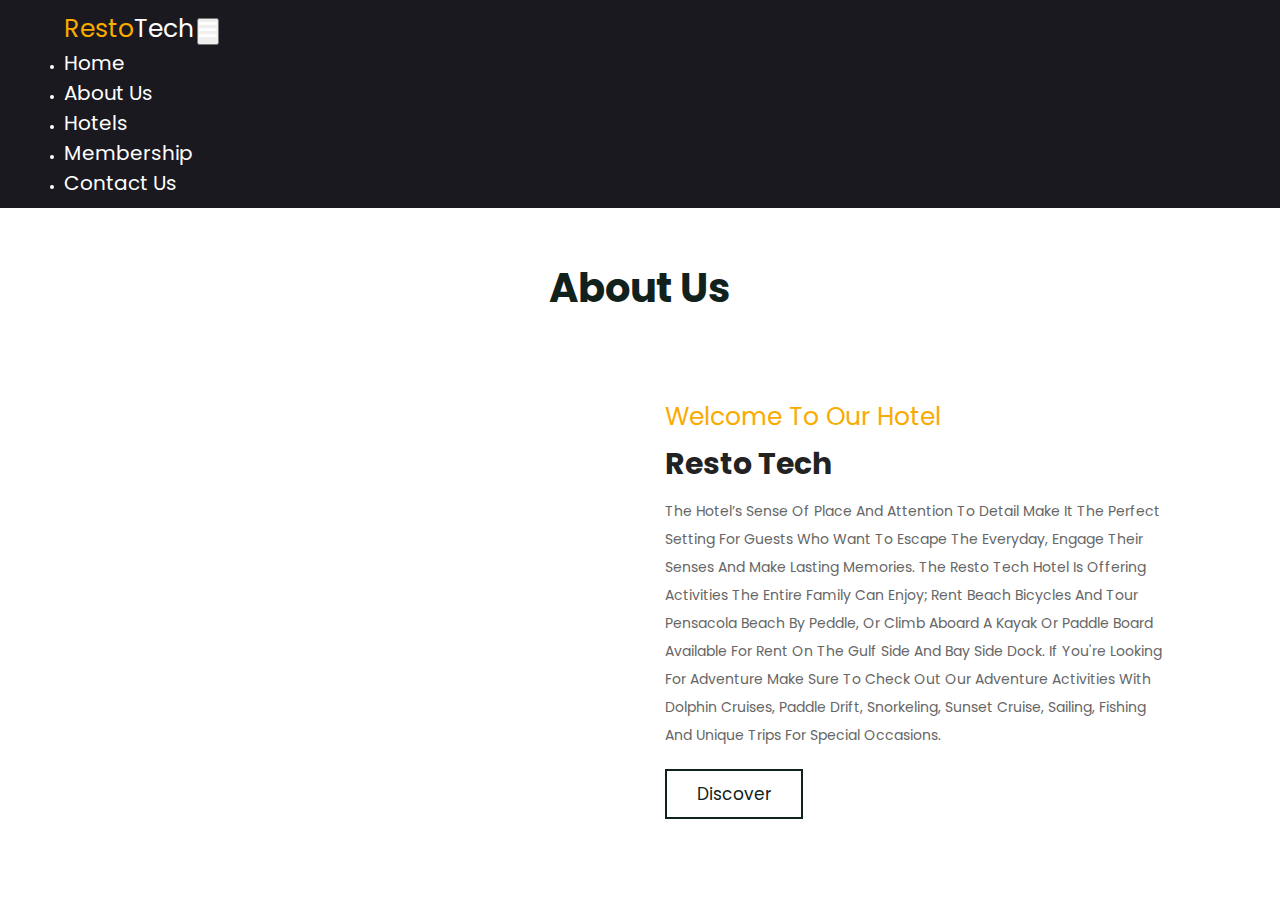
==== about.html @ 37517d7a "Full Site Created" ====
<!DOCTYPE html>
<html lang="en">
<head>
    <meta charset="UTF-8">
    <meta http-equiv="X-UA-Compatible" content="IE=edge">
    <meta name="viewport" content="width=device-width, initial-scale=1.0">
    <title>About Us</title>
    <!-- Boostrape CDN -->
    <link href="https://cdn.jsdelivr.net/npm/bootstrap@5.1.3/dist/css/bootstrap.min.css" rel="stylesheet" integrity="sha384-1BmE4kWBq78iYhFldvKuhfTAU6auU8tT94WrHftjDbrCEXSU1oBoqyl2QvZ6jIW3" crossorigin="anonymous">

    <!-- Default CSS File  -->
    <link rel="stylesheet" href="css/style.css">
    
    <!-- Font Awesome CDN  -->
    <link rel="stylesheet" href="https://cdnjs.cloudflare.com/ajax/libs/font-awesome/5.15.4/css/all.min.css">
    <!-- Custom CSS File Link -->
    <link rel="stylesheet" href="css/about.css">
</head>
<body>
    <!-- navbar starts here  -->
    <header>
        <nav class="navbar navbar-expand-lg">
            <div class="container-fluid">
              <a class="navbar-brand" href="index.html"><span>Resto</span>Tech</a>
              <button class="navbar-toggler" type="button" data-bs-toggle="collapse" data-bs-target="#navbarNav" aria-controls="navbarNav" aria-expanded="false" aria-label="Toggle navigation">
               <i class="fa fa-bars"></i>
              </button>
              <div class="collapse navbar-collapse" id="navbarNav">
                <ul class="navbar-nav ms-auto">
                  <li class="nav-item">
                    <a class="nav-link " href="index.html">Home</a>
                  </li>
                  <li class="nav-item">
                    <a class="nav-link" href="#">About Us</a>
                  </li>
                  <li class="nav-item">
                    <a class="nav-link" href="hotels.html">Hotels</a>
                  </li>
                  <li class="nav-item">
                    <a class="nav-link" href="index.html">Membership</a>
                  </li>
                  <li class="nav-item">
                    <a class="nav-link" href="contact-us.html">Contact Us</a>
                  </li>
                </ul>
              </div>
            </div>
          </nav>
    </header>


    <!-- navbar starts ends -->

    
<h1 class="heading">About Us</h1>

<section class="about">

    <div class="image">
        <img src="https://i.postimg.cc/T2FBzWFX/p-5.jpg" alt="">
    </div>

    <div class="content">
        <span>welcome to our Hotel</span>
        <h3>Resto Tech</h3>
        <p>The hotel’s sense of place and attention to detail make it the perfect setting for guests who want to escape the everyday, engage their senses and make lasting memories. 
        The Resto Tech Hotel is offering activities the entire family can enjoy; Rent beach bicycles and tour Pensacola Beach by peddle, or climb aboard a kayak or paddle board available for rent on the Gulf Side and Bay Side Dock. If you're looking for adventure make sure to check out our Adventure Activities with Dolphin Cruises, Paddle Drift, Snorkeling, Sunset Cruise, Sailing, Fishing and unique trips for special occasions. </p>
        <a href="hotels.html" class="btn">Discover</a>
    </div>

</section>

     <!-- Boostrap JS CDN  -->
     <script src="https://cdn.jsdelivr.net/npm/@popperjs/core@2.10.2/dist/umd/popper.min.js" integrity="sha384-7+zCNj/IqJ95wo16oMtfsKbZ9ccEh31eOz1HGyDuCQ6wgnyJNSYdrPa03rtR1zdB" crossorigin="anonymous"></script>
     <script src="https://cdn.jsdelivr.net/npm/bootstrap@5.1.3/dist/js/bootstrap.min.js" integrity="sha384-QJHtvGhmr9XOIpI6YVutG+2QOK9T+ZnN4kzFN1RtK3zEFEIsxhlmWl5/YESvpZ13" crossorigin="anonymous"></script>
 
</body>
</html>
---- css/style.css ----
/* Google Fonts: Poppins*/
@import url('https://fonts.googleapis.com/css2?family=Poppins:wght@100;200;300;400;500;600;700&display=swap');


*{
    margin: 0;
    padding: 0;
    box-sizing: border-box;
    font-family: 'Poppins', sans-serif;
    color: #fff;
    text-transform: capitalize;
}

::selection{
    background-color:#1a191f;
    color: #fff;
}
::-webkit-scrollbar{
    width: 12px;
}

::-webkit-scrollbar-thumb{
    background-color: #1a191f;
}



html{
    scroll-behavior: smooth;
}


a{
    text-decoration: none;
    color: #000;
}

/* Navbar Section Starts  */

header{
  padding: 1rem 5%;
  background-color: #1a191f;
}
 

header .navbar-brand span{
  color: #f9ab00;
}
header .navbar-brand{
  font-size: 1.5rem;
  color: #fff;
}

header .navbar-nav li a{
  color: #fff !important;
  text-align: center;
}

.fa-bars{
  color: #fff ;
  font-size: 1.5rem !important;
}

.navbar-toggler{
  outline: none !important;
}










/* Navbar Section Ends  */

/* home section starts  */

.home{
  height: 95vh;
}
.home #list1{
  /* background: rgba(209, 137, 137, 0.7) url(https://preview.colorlib.com/theme/montana/img/banner/xbanner.png.pagespeed.ic.Fz8_Hc8pX8.jpg); */
  background: rgba(74, 123, 126, 0.7) url(https://preview.colorlib.com/theme/marian/assets/img/hero/h1_hero.jpg.webp);
  background-size: cover;
  background-blend-mode: multiply;
  background-position: center center;
}


.home .item{
  display: flex;
  align-items: center;
  justify-content: center;
  gap: 5rem;
  flex-wrap: wrap;
  height: 95vh;
  padding: 0rem 9%; 
}

.home .item .content h1{
  font-size: 3.5rem;
  padding-top: 2rem;
  text-align: center;
}

.home .item .content h1 span{
  color: #f9ab00;
}
.home .item .content p{
  font-size: 1.2rem;
  padding: 1rem 0;
  padding-bottom: 2rem;
  max-width: 50rem;
  text-align: center;

}

.home .item .buttons{
  height: 5rem;
  text-align: center;
}
.home .item .content .home-btn1{
  padding: 0.8rem 2.5rem;
  background-color: hsl(0, 94%, 66%);
  color: #fff;
  font-size: 1rem;
  border-radius: 2rem;
  transition: 0.2s linear;
  text-decoration: none;
}
.home .item .content .home-btn1:hover{
  border: 2px solid #fff;
  background-color: transparent;
  color: #fff;
}
.home .item .content .home-btn2{
  padding: 0.8rem 3rem;
  border: 2px solid #fff;
  background-color: transparent;
  color: #fff;
  font-size: 1rem;
  border-radius: 2rem;
  margin-left: 1rem;
  text-decoration: none;
}

/* Media Quries */
@media (max-width: 450px){
  
  .home .item .content h1{
    font-size: 2rem;
  }
  
  .home .item .content p{
    font-size: 1rem;
  }
  

  .home .item .content .home-btn1{
    padding: 0.8rem 2rem;
    font-size: 0.8rem;

  }
  .home .item .content .home-btn2{
    padding: 0.8rem 2rem;
    font-size: 0.8rem;

  }
}

@media (max-width: 328px){
  
  .home .item .content .buttons{
    display: flex;
    flex-direction: column;
  }

  .home .item .content .home-btn2{
    margin-top: 1rem;  
    padding: 0.8rem 1rem;
  }

}
---- css/about.css ----
/* Google Fonts: Poppins*/
@import url('https://fonts.googleapis.com/css2?family=Poppins:wght@100;200;300;400;500;600;700&display=swap');


*{
    margin: 0;
    padding: 0;
    box-sizing: border-box;
    font-family: 'Poppins', sans-serif;
    text-transform: capitalize;
    transition: 0.2s ease-in;
}

section{
  padding: 3rem 9%;
}
:root{
  --primary-color: #f9ab00;
  --box-shadow: .5rem .5rem  0 #10221b;
  --border: .2rem  solid #10221b;
}
.btn {
  margin-top: 1rem;
  display: inline-block;
  border: 0.2rem solid #10221b;
  color: #10221b;
  cursor: pointer;
  background: none;
  font-size: 1.7rem;
  padding: 1rem 3rem;
}

.btn:hover {
  background: #10221b;
  color: #fff;
}

.services{
  padding: 2rem 9%;
}
.rooms{
  padding: 2rem 9%;
}
.packages{
  padding: 2rem 9%;
}
.membership{
  padding: 2rem 9%;
}
.heading {
  text-align: center;
  margin-bottom: 5rem;
  margin-top: 5rem;
  padding-top: 0rem;
  font-size: 4rem;
  color: #10221b;
}
html{
  font-size: 62.5%;
  overflow-x: hidden;
  scroll-padding-top: 7rem;
  scroll-behavior: smooth;
  
}
::selection{
    background-color:#1a191f;
    color: #fff;
}
::-webkit-scrollbar{
    width: 12px;
}

::-webkit-scrollbar-thumb{
    background-color: #1a191f;
}



html{
    scroll-behavior: smooth;
}


a{
    text-decoration: none;
    color: #000;
}
/* Google Fonts: Poppins*/
@import url('https://fonts.googleapis.com/css2?family=Poppins:wght@100;200;300;400;500;600;700&display=swap');


*{
    margin: 0;
    padding: 0;
    box-sizing: border-box;
    font-family: 'Poppins', sans-serif;
    text-transform: capitalize;
    transition: 0.2s ease-in;
}
:root{
  --primary-color: #f9ab00;
  --box-shadow: .5rem .5rem  0 #10221b;
  --border: .2rem  solid #10221b;
}
.btn {
  margin-top: 1rem;
  display: inline-block;
  border: 0.2rem solid #10221b;
  color: #10221b;
  cursor: pointer;
  background: none;
  font-size: 1.7rem;
  padding: 1rem 3rem;
}

.btn:hover {
  background: #10221b;
  color: #fff;
}


.heading {
  text-align: center;
  margin-bottom: 5rem;
  margin-top: 5rem;
  padding-top: 0rem;
  font-size: 4rem;
  color: #10221b;
}
html{
  font-size: 62.5%;
  overflow-x: hidden;
  scroll-padding-top: 7rem;
  scroll-behavior: smooth;
  
}
::selection{
    background-color:#1a191f;
    color: #fff;
}
::-webkit-scrollbar{
    width: 12px;
}

::-webkit-scrollbar-thumb{
    background-color: #1a191f;
}



html{
    scroll-behavior: smooth;
}


a{
    text-decoration: none;
    color: #000;
}

/* Navbar Section Starts  */

header{
  padding: 1rem 5%;
  background-color: #1a191f;
}
 

header .navbar-brand span{
  color: var(--primary-color);
}
header .navbar-brand{
  font-size: 2.5rem;
  color: #fff;
}

header .navbar-nav li a{
  color: #fff !important;
  text-align: center;
  font-size: 2rem;
}

.fa-bars{
  color: #fff ;
  font-size: 2rem !important;
}

.navbar-toggler{
  outline: none !important;
}


/* Navbar Section Ends  */
/* About Section Starts  */
.about {
  display: -webkit-box;
  display: -ms-flexbox;
  display: flex;
  -webkit-box-align: center;
      -ms-flex-align: center;
          align-items: center;
  -ms-flex-wrap: wrap;
      flex-wrap: wrap;
  gap: 5rem;
}

.about .image {
  -webkit-box-flex: 1;
      -ms-flex: 1 1 40rem;
          flex: 1 1 40rem;

}

.about .image img {
  width: 100%;
  border-radius: 2rem;
}

.about .content {
  -webkit-box-flex: 1;
      -ms-flex: 1 1 40rem;
          flex: 1 1 40rem;
}

.about .content span {
  color: var(--primary-color);
  font-size: 2.5rem;
}

.about .content h3 {
  color: #222;
  font-size: 3rem;
  padding-top: .5rem;
}

.about .content p {
  color: #666;
  font-size: 1.4rem;
  line-height: 2;
  padding: 1rem 0;
}

/* About Section Ends */
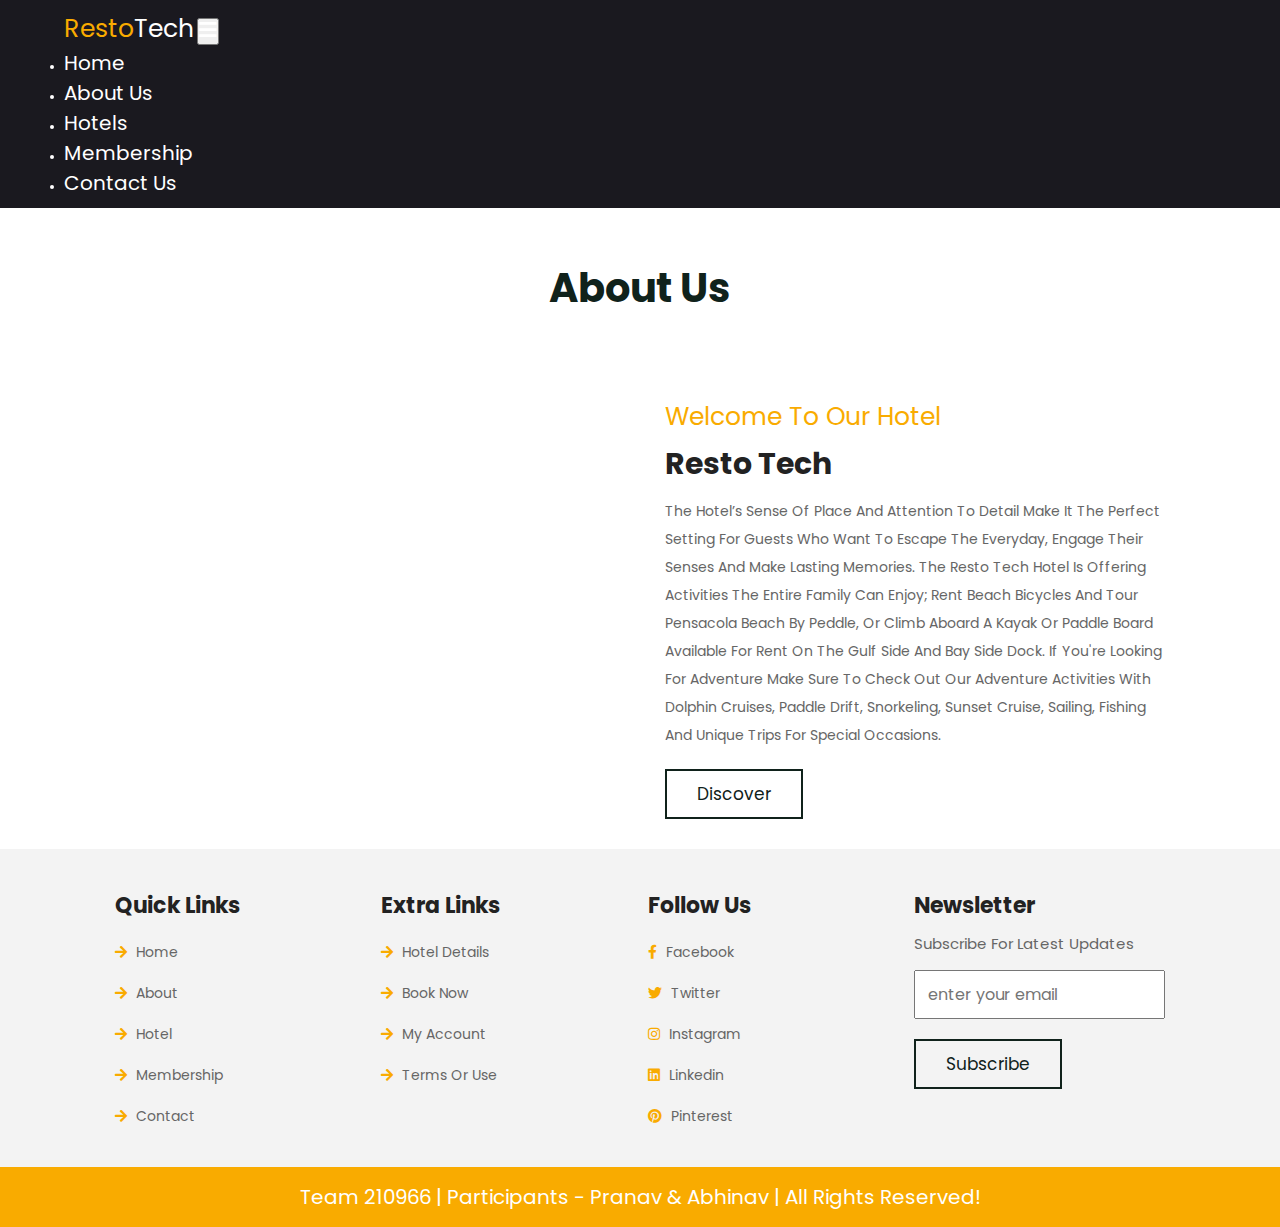
==== commit 0c1ce1a9: "Footer Section Added" ====
--- a/about.html
+++ b/about.html
@@ -31,13 +31,13 @@
                     <a class="nav-link " href="index.html">Home</a>
                   </li>
                   <li class="nav-item">
-                    <a class="nav-link" href="#">About Us</a>
+                    <a class="nav-link" href="about.html">About Us</a>
                   </li>
                   <li class="nav-item">
                     <a class="nav-link" href="hotels.html">Hotels</a>
                   </li>
                   <li class="nav-item">
-                    <a class="nav-link" href="index.html">Membership</a>
+                    <a class="nav-link" href="index.html#membership">Membership</a>
                   </li>
                   <li class="nav-item">
                     <a class="nav-link" href="contact-us.html">Contact Us</a>
@@ -70,6 +70,57 @@
 
 </section>
 
+<!-- footer section starts  -->
+
+<section class="footer">
+
+  <div class="box-container">
+
+      <div class="box">
+          <h3>quick links</h3>
+          <a href="home.html"> <i class="fas fa-arrow-right"></i> home</a>
+          <a href="about.html"> <i class="fas fa-arrow-right"></i> about </a>
+          <a href="hotels.html"> <i class="fas fa-arrow-right"></i> hotel</a>
+          <a href="index.html#membership"> <i class="fas fa-arrow-right"></i> Membership</a>
+          <a href="contact-us.html"> <i class="fas fa-arrow-right"></i> contact</a>
+      </div>
+
+      <div class="box">
+          <h3>extra links</h3>
+          <a href="hotel-details.html"> <i class="fas fa-arrow-right"></i> Hotel Details</a>
+          <a href="book.html"> <i class="fas fa-arrow-right"></i> book now </a>
+          <a href="#"> <i class="fas fa-arrow-right"></i> my account </a>
+          <a href="#"> <i class="fas fa-arrow-right"></i> terms or use </a>
+      </div>
+
+      <div class="box">
+          <h3>follow us</h3>
+          <a href="#"> <i class="fab fa-facebook-f"></i> facebook </a>
+          <a href="#"> <i class="fab fa-twitter"></i> twitter </a>
+          <a href="#"> <i class="fab fa-instagram"></i> instagram </a>
+          <a href="#"> <i class="fab fa-linkedin"></i> linkedin </a>
+          <a href="#"> <i class="fab fa-pinterest"></i> pinterest </a>
+      </div>
+
+      <div class="box">
+          <h3>newsletter</h3>
+          <p>subscribe for latest updates</p>
+          <form action="">
+              <input type="email" placeholder="enter your email">
+              <input type="submit" value="subscribe" class="btn">
+          </form>
+          <img src="image/payment.png" class="payment" alt="">
+      </div>
+
+  </div>
+
+</section>
+
+<section class="credit">Team 210966 |
+  Participants - Pranav & Abhinav | all rights reserved!</section>
+
+<!-- footer section ends -->
+
      <!-- Boostrap JS CDN  -->
      <script src="https://cdn.jsdelivr.net/npm/@popperjs/core@2.10.2/dist/umd/popper.min.js" integrity="sha384-7+zCNj/IqJ95wo16oMtfsKbZ9ccEh31eOz1HGyDuCQ6wgnyJNSYdrPa03rtR1zdB" crossorigin="anonymous"></script>
      <script src="https://cdn.jsdelivr.net/npm/bootstrap@5.1.3/dist/js/bootstrap.min.js" integrity="sha384-QJHtvGhmr9XOIpI6YVutG+2QOK9T+ZnN4kzFN1RtK3zEFEIsxhlmWl5/YESvpZ13" crossorigin="anonymous"></script>
--- a/css/about.css
+++ b/css/about.css
@@ -240,4 +240,75 @@
   padding: 1rem 0;
 }
 
-/* About Section Ends */+/* About Section Ends */
+
+/* Footer Section Starts  */
+.footer {
+  background: #f3f3f3;
+}
+
+.footer .box-container {
+  display: -ms-grid;
+  display: grid;
+  -ms-grid-columns: (minmax(25rem, 1fr))[auto-fit];
+      grid-template-columns: repeat(auto-fit, minmax(25rem, 1fr));
+  gap: 1.5rem;
+}
+
+.footer .box-container .box h3 {
+  font-size: 2.2rem;
+  color: #222;
+  padding: 1rem 0;
+}
+
+.footer .box-container .box p {
+  font-size: 1.5rem;
+  color: #666;
+  padding-bottom: .5rem;
+}
+
+.footer .box-container .box a {
+  font-size: 1.4rem;
+  color: #666;
+  padding: 1rem 0;
+  display: block;
+}
+
+.footer .box-container .box a:hover {
+  color: var(--primary-color);
+}
+
+.footer .box-container .box a:hover i {
+  padding-right: 2rem;
+}
+
+.footer .box-container .box a i {
+  padding-right: .5rem;
+  color: var(--primary-color);
+}
+
+.footer .box-container .box form input[type="email"] {
+  width: 100%;
+  padding: 1rem 1.2rem;
+  font-size: 1.6rem;
+  color: #222;
+  margin: 1rem 0;
+  text-transform: none;
+}
+
+.footer .box-container .box .payment {
+  width: 100%;
+  margin-top: 2rem;
+}
+
+.credit {
+  background: var(--primary-color);
+  color: #fff;
+  font-size: 2rem;
+  height: 5rem;
+  display: flex;
+  justify-content: center;
+  align-items: center;
+}
+
+/* Footer Section Ends */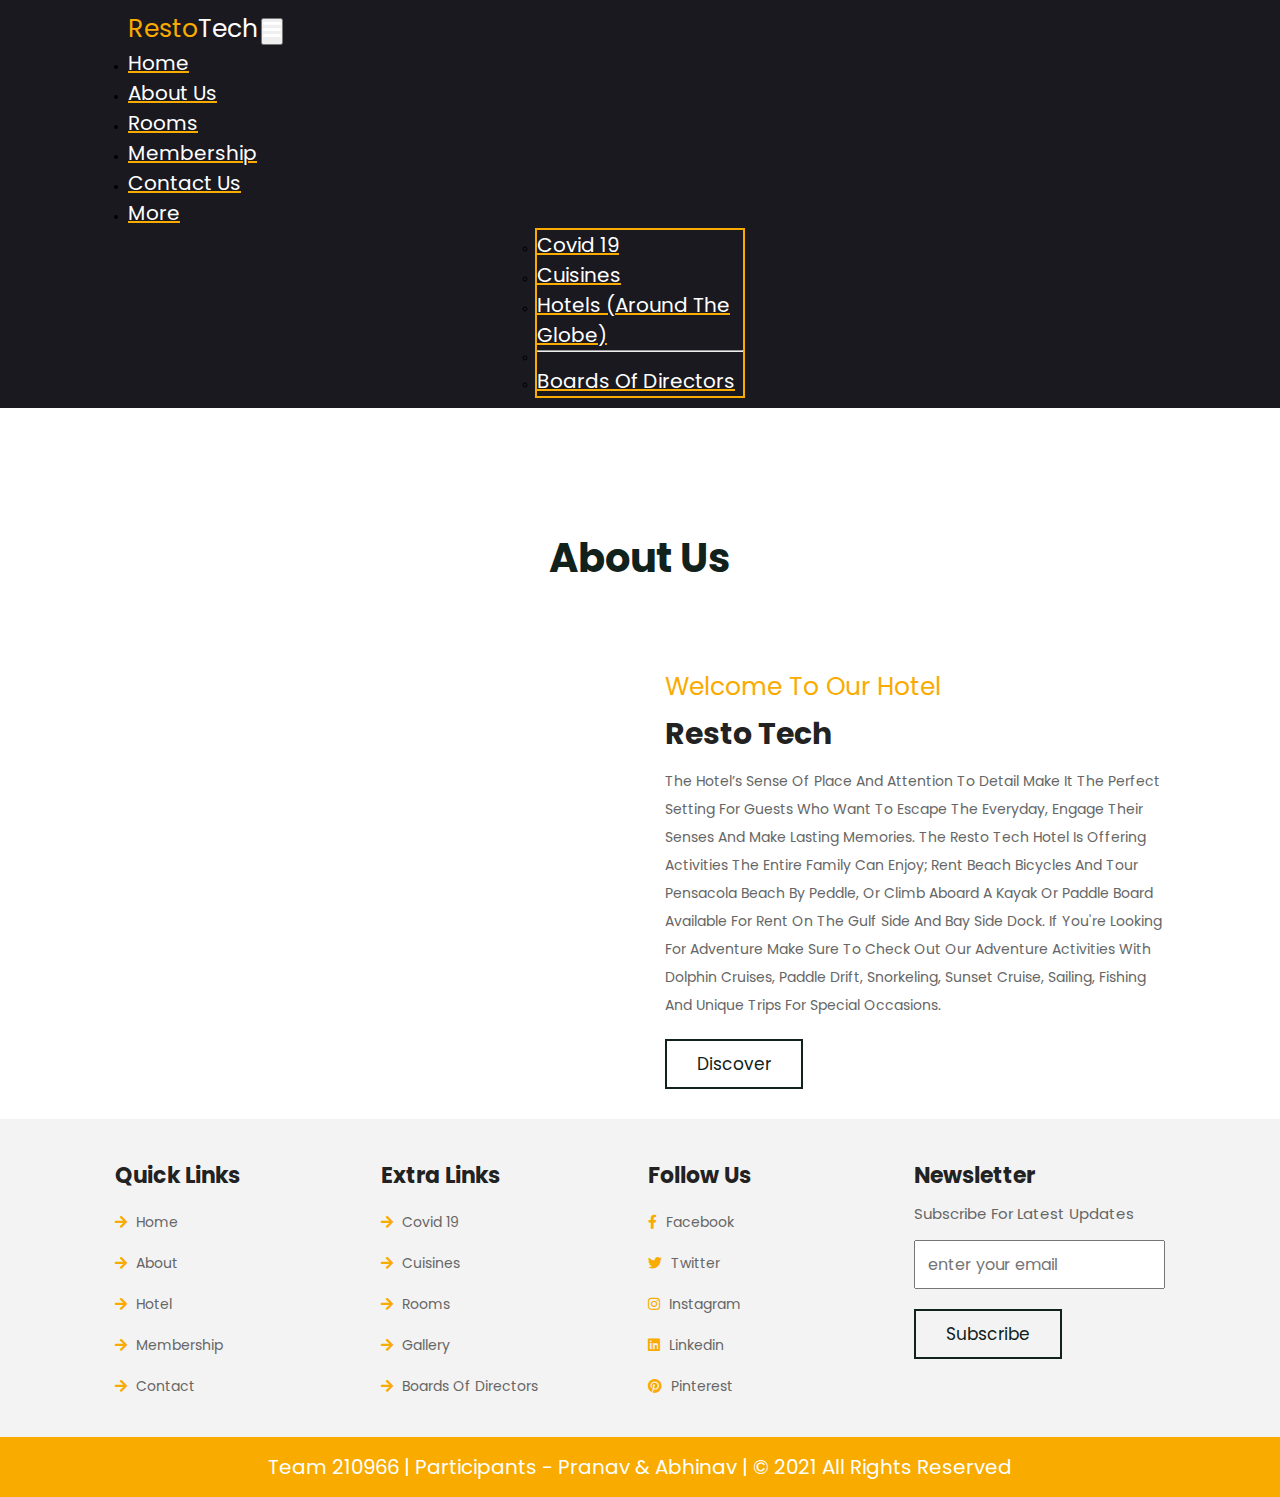
==== commit 36373ebb: "Beautified CSS & HTML" ====
--- a/about.html
+++ b/about.html
@@ -1,129 +1,155 @@
 <!DOCTYPE html>
 <html lang="en">
+
 <head>
-    <meta charset="UTF-8">
-    <meta http-equiv="X-UA-Compatible" content="IE=edge">
-    <meta name="viewport" content="width=device-width, initial-scale=1.0">
-    <title>About Us</title>
-    <!-- Boostrape CDN -->
-    <link href="https://cdn.jsdelivr.net/npm/bootstrap@5.1.3/dist/css/bootstrap.min.css" rel="stylesheet" integrity="sha384-1BmE4kWBq78iYhFldvKuhfTAU6auU8tT94WrHftjDbrCEXSU1oBoqyl2QvZ6jIW3" crossorigin="anonymous">
-
-    <!-- Default CSS File  -->
-    <link rel="stylesheet" href="css/style.css">
-    
-    <!-- Font Awesome CDN  -->
-    <link rel="stylesheet" href="https://cdnjs.cloudflare.com/ajax/libs/font-awesome/5.15.4/css/all.min.css">
-    <!-- Custom CSS File Link -->
-    <link rel="stylesheet" href="css/about.css">
-</head>
-<body>
-    <!-- navbar starts here  -->
-    <header>
-        <nav class="navbar navbar-expand-lg">
-            <div class="container-fluid">
-              <a class="navbar-brand" href="index.html"><span>Resto</span>Tech</a>
-              <button class="navbar-toggler" type="button" data-bs-toggle="collapse" data-bs-target="#navbarNav" aria-controls="navbarNav" aria-expanded="false" aria-label="Toggle navigation">
-               <i class="fa fa-bars"></i>
-              </button>
-              <div class="collapse navbar-collapse" id="navbarNav">
-                <ul class="navbar-nav ms-auto">
-                  <li class="nav-item">
-                    <a class="nav-link " href="index.html">Home</a>
-                  </li>
-                  <li class="nav-item">
-                    <a class="nav-link" href="about.html">About Us</a>
-                  </li>
-                  <li class="nav-item">
-                    <a class="nav-link" href="hotels.html">Hotels</a>
-                  </li>
-                  <li class="nav-item">
-                    <a class="nav-link" href="index.html#membership">Membership</a>
-                  </li>
-                  <li class="nav-item">
-                    <a class="nav-link" href="contact-us.html">Contact Us</a>
-                  </li>
-                </ul>
-              </div>
-            </div>
-          </nav>
-    </header>
+  <meta charset="UTF-8">
+  <meta http-equiv="X-UA-Compatible" content="IE=edge">
+  <meta name="viewport" content="width=device-width, initial-scale=1.0">
+  <title>About Us</title>
+  <!-- Boostrape CDN -->
+  <link href="https://cdn.jsdelivr.net/npm/bootstrap@5.1.3/dist/css/bootstrap.min.css" rel="stylesheet"
+    integrity="sha384-1BmE4kWBq78iYhFldvKuhfTAU6auU8tT94WrHftjDbrCEXSU1oBoqyl2QvZ6jIW3" crossorigin="anonymous">
 
 
-    <!-- navbar starts ends -->
+  <!-- Font Awesome CDN  -->
+  <link rel="stylesheet" href="https://cdnjs.cloudflare.com/ajax/libs/font-awesome/5.15.4/css/all.min.css">
+  <!-- Default CSS File  -->
+  <link rel="stylesheet" href="css/about.css">
+</head>
 
-    
-<h1 class="heading">About Us</h1>
+<body>
+  <!-- navbar starts here  -->
+  <header class="fixed-top  py-4">
+    <nav class="navbar navbar-expand-lg">
+      <div class="container-fluid">
+        <a class="navbar-brand" href="index.html"><span>Resto</span>Tech</a>
+        <button class="navbar-toggler" type="button" data-bs-toggle="collapse" data-bs-target="#navbarNav"
+          aria-controls="navbarNav" aria-expanded="false" aria-label="Toggle navigation">
+          <i class="fa fa-bars"></i>
+        </button>
+        <div class="collapse navbar-collapse" id="navbarNav">
+          <ul class="navbar-nav ms-auto">
 
-<section class="about">
+            <li class="nav-item">
+              <a class="nav-link " href="index.html">Home</a>
+            </li>
+            <li class="nav-item">
+              <a class="nav-link" href="about.html">About Us</a>
+            </li>
+            <li class="nav-item">
+              <a class="nav-link" href="index.html#rooms">Rooms</a>
+            </li>
+            <li class="nav-item">
+              <a class="nav-link" href="index.html#membership">Membership</a>
+            </li>
+            <li class="nav-item">
+              <a class="nav-link" href="contact-us.html">Contact Us</a>
+            </li>
+            <li class="nav-item dropdown">
+              <a class="nav-link dropdown-toggle" href="#" id="navbarDropdown" role="button" data-bs-toggle="dropdown"
+                aria-expanded="false">
+                More
+              </a>
+              <ul class="dropdown-menu" aria-labelledby="navbarDropdown">
+                <li><a class="dropdown-item" href="covid.html ">Covid 19</a></li>
+                <li><a class="dropdown-item" href="foods.html">Cuisines</a></li>
+                <li><a class="dropdown-item" href="hotels.html">Hotels (Around The <br> Globe)</a></li>
+                <li>
+                  <hr class="dropdown-divider">
+                </li>
+                <li><a class="dropdown-item" href="teams.html">Boards of Directors</a></li>
+              </ul>
+            </li>
+          </ul>
+        </div>
+      </div>
+    </nav>
+  </header>
+
+
+  <!-- navbar starts ends -->
+
+  <h1 class="heading">About Us</h1>
+
+  <section class="about">
 
     <div class="image">
-        <img src="https://i.postimg.cc/T2FBzWFX/p-5.jpg" alt="">
+      <img src="https://i.postimg.cc/T2FBzWFX/p-5.jpg" alt="">
     </div>
 
     <div class="content">
-        <span>welcome to our Hotel</span>
-        <h3>Resto Tech</h3>
-        <p>The hotel’s sense of place and attention to detail make it the perfect setting for guests who want to escape the everyday, engage their senses and make lasting memories. 
-        The Resto Tech Hotel is offering activities the entire family can enjoy; Rent beach bicycles and tour Pensacola Beach by peddle, or climb aboard a kayak or paddle board available for rent on the Gulf Side and Bay Side Dock. If you're looking for adventure make sure to check out our Adventure Activities with Dolphin Cruises, Paddle Drift, Snorkeling, Sunset Cruise, Sailing, Fishing and unique trips for special occasions. </p>
-        <a href="hotels.html" class="btn">Discover</a>
+      <span>welcome to our Hotel</span>
+      <h3>Resto Tech</h3>
+      <p>The hotel’s sense of place and attention to detail make it the perfect setting for guests who want to escape
+        the everyday, engage their senses and make lasting memories.
+        The Resto Tech Hotel is offering activities the entire family can enjoy; Rent beach bicycles and tour Pensacola
+        Beach by peddle, or climb aboard a kayak or paddle board available for rent on the Gulf Side and Bay Side Dock.
+        If you're looking for adventure make sure to check out our Adventure Activities with Dolphin Cruises, Paddle
+        Drift, Snorkeling, Sunset Cruise, Sailing, Fishing and unique trips for special occasions. </p>
+      <a href="hotels.html" class="btn">Discover</a>
     </div>
 
-</section>
+  </section>
 
-<!-- footer section starts  -->
+  <!-- footer section starts  -->
 
-<section class="footer">
+  <section class="footer">
 
-  <div class="box-container">
+    <div class="box-container">
 
       <div class="box">
-          <h3>quick links</h3>
-          <a href="home.html"> <i class="fas fa-arrow-right"></i> home</a>
-          <a href="about.html"> <i class="fas fa-arrow-right"></i> about </a>
-          <a href="hotels.html"> <i class="fas fa-arrow-right"></i> hotel</a>
-          <a href="index.html#membership"> <i class="fas fa-arrow-right"></i> Membership</a>
-          <a href="contact-us.html"> <i class="fas fa-arrow-right"></i> contact</a>
+        <h3>quick links</h3>
+        <a href="home.html"> <i class="fas fa-arrow-right"></i> home</a>
+        <a href="about.html"> <i class="fas fa-arrow-right"></i> about </a>
+        <a href="hotels.html"> <i class="fas fa-arrow-right"></i> hotel</a>
+        <a href="index.html#membership"> <i class="fas fa-arrow-right"></i> Membership</a>
+        <a href="contact-us.html"> <i class="fas fa-arrow-right"></i> contact</a>
       </div>
 
       <div class="box">
-          <h3>extra links</h3>
-          <a href="hotel-details.html"> <i class="fas fa-arrow-right"></i> Hotel Details</a>
-          <a href="book.html"> <i class="fas fa-arrow-right"></i> book now </a>
-          <a href="#"> <i class="fas fa-arrow-right"></i> my account </a>
-          <a href="#"> <i class="fas fa-arrow-right"></i> terms or use </a>
+        <h3>extra links</h3>
+        <a href="covid.html"> <i class="fas fa-arrow-right"></i> Covid 19 </a>
+        <a href="foods.html"> <i class="fas fa-arrow-right"></i> Cuisines </a>
+        <a href="index.html#rooms"> <i class="fas fa-arrow-right"></i> Rooms </a>
+        <a href="index.html#gallery"> <i class="fas fa-arrow-right"></i> Gallery</a>
+        <a href="teams.html"> <i class="fas fa-arrow-right"></i> Boards Of Directors</a>
       </div>
 
       <div class="box">
-          <h3>follow us</h3>
-          <a href="#"> <i class="fab fa-facebook-f"></i> facebook </a>
-          <a href="#"> <i class="fab fa-twitter"></i> twitter </a>
-          <a href="#"> <i class="fab fa-instagram"></i> instagram </a>
-          <a href="#"> <i class="fab fa-linkedin"></i> linkedin </a>
-          <a href="#"> <i class="fab fa-pinterest"></i> pinterest </a>
+        <h3>follow us</h3>
+        <a href="https://facebook.com" target="_blank"> <i class="fab fa-facebook-f"></i> facebook </a>
+        <a href="https://twitter.com" target="_blank"> <i class="fab fa-twitter"></i> twitter </a>
+        <a href="https://instagram.com" target="_blank"> <i class="fab fa-instagram"></i> instagram </a>
+        <a href="https://linkedin.com" target="_blank"> <i class="fab fa-linkedin"></i> linkedin </a>
+        <a href="https://pinterest.com" target="_blank"> <i class="fab fa-pinterest"></i> pinterest </a>
       </div>
 
       <div class="box">
-          <h3>newsletter</h3>
-          <p>subscribe for latest updates</p>
-          <form action="">
-              <input type="email" placeholder="enter your email">
-              <input type="submit" value="subscribe" class="btn">
-          </form>
-          <img src="image/payment.png" class="payment" alt="">
+        <h3>newsletter</h3>
+        <p>subscribe for latest updates</p>
+        <form action="">
+          <input type="email" placeholder="enter your email">
+          <input type="submit" value="subscribe" class="btn">
+        </form>
       </div>
 
-  </div>
+    </div>
 
-</section>
+  </section>
 
-<section class="credit">Team 210966 |
-  Participants - Pranav & Abhinav | all rights reserved!</section>
+  <section class="credit">Team 210966 |
+    Participants - Pranav & Abhinav | &copy 2021 all rights reserved</section>
 
-<!-- footer section ends -->
+  <!-- footer section ends -->
 
-     <!-- Boostrap JS CDN  -->
-     <script src="https://cdn.jsdelivr.net/npm/@popperjs/core@2.10.2/dist/umd/popper.min.js" integrity="sha384-7+zCNj/IqJ95wo16oMtfsKbZ9ccEh31eOz1HGyDuCQ6wgnyJNSYdrPa03rtR1zdB" crossorigin="anonymous"></script>
-     <script src="https://cdn.jsdelivr.net/npm/bootstrap@5.1.3/dist/js/bootstrap.min.js" integrity="sha384-QJHtvGhmr9XOIpI6YVutG+2QOK9T+ZnN4kzFN1RtK3zEFEIsxhlmWl5/YESvpZ13" crossorigin="anonymous"></script>
- 
+  <!-- Boostrap JS CDN  -->
+  <script src="https://cdn.jsdelivr.net/npm/@popperjs/core@2.10.2/dist/umd/popper.min.js"
+    integrity="sha384-7+zCNj/IqJ95wo16oMtfsKbZ9ccEh31eOz1HGyDuCQ6wgnyJNSYdrPa03rtR1zdB"
+    crossorigin="anonymous"></script>
+  <script src="https://cdn.jsdelivr.net/npm/bootstrap@5.1.3/dist/js/bootstrap.min.js"
+    integrity="sha384-QJHtvGhmr9XOIpI6YVutG+2QOK9T+ZnN4kzFN1RtK3zEFEIsxhlmWl5/YESvpZ13"
+    crossorigin="anonymous"></script>
+
 </body>
+
 </html>--- a/css/about.css
+++ b/css/about.css
@@ -1,314 +1,323 @@
 /* Google Fonts: Poppins*/
-@import url('https://fonts.googleapis.com/css2?family=Poppins:wght@100;200;300;400;500;600;700&display=swap');
-
-
-*{
-    margin: 0;
-    padding: 0;
-    box-sizing: border-box;
-    font-family: 'Poppins', sans-serif;
-    text-transform: capitalize;
-    transition: 0.2s ease-in;
-}
-
-section{
-  padding: 3rem 9%;
-}
-:root{
-  --primary-color: #f9ab00;
-  --box-shadow: .5rem .5rem  0 #10221b;
-  --border: .2rem  solid #10221b;
-}
+
+@import url("https://fonts.googleapis.com/css2?family=Poppins:wght@100;200;300;400;500;600;700&display=swap");
+section {
+	padding: 3rem 9%;
+}
+
+:root {
+	--primary-color: #f9ab00;
+	--box-shadow: 0.5rem 0.5rem 0 #10221b;
+	--border: 0.2rem solid #10221b;
+}
+
 .btn {
-  margin-top: 1rem;
-  display: inline-block;
-  border: 0.2rem solid #10221b;
-  color: #10221b;
-  cursor: pointer;
-  background: none;
-  font-size: 1.7rem;
-  padding: 1rem 3rem;
+	margin-top: 1rem;
+	display: inline-block;
+	border: 0.2rem solid #10221b;
+	color: #10221b;
+	cursor: pointer;
+	background: none;
+	font-size: 1.7rem;
+	padding: 1rem 3rem;
 }
 
 .btn:hover {
-  background: #10221b;
-  color: #fff;
-}
-
-.services{
-  padding: 2rem 9%;
-}
-.rooms{
-  padding: 2rem 9%;
-}
-.packages{
-  padding: 2rem 9%;
-}
-.membership{
-  padding: 2rem 9%;
-}
+	background: #10221b;
+	color: #fff;
+}
+
+.services {
+	padding: 2rem 9%;
+}
+
+.rooms {
+	padding: 2rem 9%;
+}
+
+.packages {
+	padding: 2rem 9%;
+}
+
+.membership {
+	padding: 2rem 9%;
+}
+
 .heading {
-  text-align: center;
-  margin-bottom: 5rem;
-  margin-top: 5rem;
-  padding-top: 0rem;
-  font-size: 4rem;
-  color: #10221b;
-}
-html{
-  font-size: 62.5%;
-  overflow-x: hidden;
-  scroll-padding-top: 7rem;
-  scroll-behavior: smooth;
-  
-}
-::selection{
-    background-color:#1a191f;
-    color: #fff;
-}
-::-webkit-scrollbar{
-    width: 12px;
-}
-
-::-webkit-scrollbar-thumb{
-    background-color: #1a191f;
-}
-
-
-
-html{
-    scroll-behavior: smooth;
-}
-
-
-a{
-    text-decoration: none;
-    color: #000;
-}
-/* Google Fonts: Poppins*/
-@import url('https://fonts.googleapis.com/css2?family=Poppins:wght@100;200;300;400;500;600;700&display=swap');
-
-
-*{
-    margin: 0;
-    padding: 0;
-    box-sizing: border-box;
-    font-family: 'Poppins', sans-serif;
-    text-transform: capitalize;
-    transition: 0.2s ease-in;
-}
-:root{
-  --primary-color: #f9ab00;
-  --box-shadow: .5rem .5rem  0 #10221b;
-  --border: .2rem  solid #10221b;
-}
+	text-align: center;
+	margin-bottom: 5rem;
+	padding-top: 7rem;
+	font-size: 4rem;
+	color: #10221b;
+	margin-top: 5rem;
+}
+
+html {
+	font-size: 62.5%;
+	overflow-x: hidden;
+	scroll-padding-top: 7rem;
+	scroll-behavior: smooth;
+}
+
+::selection {
+	background-color: #1a191f;
+	color: #fff;
+}
+
+::-webkit-scrollbar {
+	width: 12px;
+}
+
+::-webkit-scrollbar-thumb {
+	background-color: #1a191f;
+}
+
+html {
+	scroll-behavior: smooth;
+}
+
+a {
+	text-decoration: none;
+	color: #000;
+}
+
+* {
+	margin: 0;
+	padding: 0;
+	box-sizing: border-box;
+	font-family: "Poppins", sans-serif;
+	text-transform: capitalize;
+	transition: 0.2s ease-in;
+}
+
+:root {
+	--primary-color: #f9ab00;
+	--box-shadow: 0.5rem 0.5rem 0 #10221b;
+	--border: 0.2rem solid #10221b;
+}
+
 .btn {
-  margin-top: 1rem;
-  display: inline-block;
-  border: 0.2rem solid #10221b;
-  color: #10221b;
-  cursor: pointer;
-  background: none;
-  font-size: 1.7rem;
-  padding: 1rem 3rem;
+	margin-top: 1rem;
+	display: inline-block;
+	border: 0.2rem solid #10221b;
+	color: #10221b;
+	cursor: pointer;
+	background: none;
+	font-size: 1.7rem;
+	padding: 1rem 3rem;
 }
 
 .btn:hover {
-  background: #10221b;
-  color: #fff;
-}
-
-
-.heading {
-  text-align: center;
-  margin-bottom: 5rem;
-  margin-top: 5rem;
-  padding-top: 0rem;
-  font-size: 4rem;
-  color: #10221b;
-}
-html{
-  font-size: 62.5%;
-  overflow-x: hidden;
-  scroll-padding-top: 7rem;
-  scroll-behavior: smooth;
-  
-}
-::selection{
-    background-color:#1a191f;
-    color: #fff;
-}
-::-webkit-scrollbar{
-    width: 12px;
-}
-
-::-webkit-scrollbar-thumb{
-    background-color: #1a191f;
-}
-
-
-
-html{
-    scroll-behavior: smooth;
-}
-
-
-a{
-    text-decoration: none;
-    color: #000;
-}
+	background: #10221b;
+	color: #fff;
+}
+
+html {
+	font-size: 62.5%;
+	overflow-x: hidden;
+	scroll-padding-top: 7rem;
+	scroll-behavior: smooth;
+}
+
+::selection {
+	background-color: #1a191f;
+	color: #fff;
+}
+
+::-webkit-scrollbar {
+	width: 12px;
+}
+
+::-webkit-scrollbar-thumb {
+	background-color: #1a191f;
+}
+
+html {
+	scroll-behavior: smooth;
+}
+
+a {
+	text-decoration: none;
+	color: #000;
+}
+
 
 /* Navbar Section Starts  */
 
-header{
-  padding: 1rem 5%;
-  background-color: #1a191f;
-}
- 
-
-header .navbar-brand span{
-  color: var(--primary-color);
-}
-header .navbar-brand{
-  font-size: 2.5rem;
-  color: #fff;
-}
-
-header .navbar-nav li a{
-  color: #fff !important;
-  text-align: center;
-  font-size: 2rem;
-}
-
-.fa-bars{
-  color: #fff ;
-  font-size: 2rem !important;
-}
-
-.navbar-toggler{
-  outline: none !important;
+header {
+	padding: 1rem 10%;
+	background-color: #1a191f;
+}
+
+header .navbar-brand span {
+	color: var(--primary-color);
+}
+
+header .navbar-brand {
+	font-size: 2.5rem;
+	color: #fff;
+}
+
+.nav-link {
+	text-decoration: underline #f9ab00;
+}
+
+header .navbar-nav li a {
+	color: #fff !important;
+	text-align: center;
+	font-size: 2rem;
+}
+
+.fa-bars {
+	color: #fff;
+	font-size: 2rem !important;
+}
+
+.navbar-toggler {
+	outline: none !important;
+}
+
+.dropdown-menu {
+	width: 21rem;
+	background-color: #1a191f;
+	margin: auto;
+	border: 2px solid #f9ab00;
+}
+
+.dropdown-item {
+	text-decoration: underline #f9ab00;
+}
+
+.dropdown-item:hover {
+	background-color: #000;
 }
 
 
 /* Navbar Section Ends  */
+
+
 /* About Section Starts  */
+
 .about {
-  display: -webkit-box;
-  display: -ms-flexbox;
-  display: flex;
-  -webkit-box-align: center;
-      -ms-flex-align: center;
-          align-items: center;
-  -ms-flex-wrap: wrap;
-      flex-wrap: wrap;
-  gap: 5rem;
+	display: -webkit-box;
+	display: -ms-flexbox;
+	display: flex;
+	-webkit-box-align: center;
+	-ms-flex-align: center;
+	align-items: center;
+	-ms-flex-wrap: wrap;
+	flex-wrap: wrap;
+	gap: 5rem;
 }
 
 .about .image {
-  -webkit-box-flex: 1;
-      -ms-flex: 1 1 40rem;
-          flex: 1 1 40rem;
-
+	-webkit-box-flex: 1;
+	-ms-flex: 1 1 40rem;
+	flex: 1 1 40rem;
 }
 
 .about .image img {
-  width: 100%;
-  border-radius: 2rem;
+	width: 100%;
+	border-radius: 2rem;
 }
 
 .about .content {
-  -webkit-box-flex: 1;
-      -ms-flex: 1 1 40rem;
-          flex: 1 1 40rem;
+	-webkit-box-flex: 1;
+	-ms-flex: 1 1 40rem;
+	flex: 1 1 40rem;
 }
 
 .about .content span {
-  color: var(--primary-color);
-  font-size: 2.5rem;
+	color: var(--primary-color);
+	font-size: 2.5rem;
 }
 
 .about .content h3 {
-  color: #222;
-  font-size: 3rem;
-  padding-top: .5rem;
+	color: #222;
+	font-size: 3rem;
+	padding-top: 0.5rem;
 }
 
 .about .content p {
-  color: #666;
-  font-size: 1.4rem;
-  line-height: 2;
-  padding: 1rem 0;
-}
+	color: #666;
+	font-size: 1.4rem;
+	line-height: 2;
+	padding: 1rem 0;
+}
+
 
 /* About Section Ends */
 
+
 /* Footer Section Starts  */
+
 .footer {
-  background: #f3f3f3;
+	background: #f3f3f3;
 }
 
 .footer .box-container {
-  display: -ms-grid;
-  display: grid;
-  -ms-grid-columns: (minmax(25rem, 1fr))[auto-fit];
-      grid-template-columns: repeat(auto-fit, minmax(25rem, 1fr));
-  gap: 1.5rem;
+	display: -ms-grid;
+	display: grid;
+	-ms-grid-columns: (minmax(25rem, 1fr)) [auto-fit];
+	grid-template-columns: repeat(auto-fit, minmax(25rem, 1fr));
+	gap: 1.5rem;
 }
 
 .footer .box-container .box h3 {
-  font-size: 2.2rem;
-  color: #222;
-  padding: 1rem 0;
+	font-size: 2.2rem;
+	color: #222;
+	padding: 1rem 0;
 }
 
 .footer .box-container .box p {
-  font-size: 1.5rem;
-  color: #666;
-  padding-bottom: .5rem;
+	font-size: 1.5rem;
+	color: #666;
+	padding-bottom: 0.5rem;
 }
 
 .footer .box-container .box a {
-  font-size: 1.4rem;
-  color: #666;
-  padding: 1rem 0;
-  display: block;
+	font-size: 1.4rem;
+	color: #666;
+	padding: 1rem 0;
+	display: block;
 }
 
 .footer .box-container .box a:hover {
-  color: var(--primary-color);
+	color: var(--primary-color);
 }
 
 .footer .box-container .box a:hover i {
-  padding-right: 2rem;
+	padding-right: 2rem;
 }
 
 .footer .box-container .box a i {
-  padding-right: .5rem;
-  color: var(--primary-color);
+	padding-right: 0.5rem;
+	color: var(--primary-color);
 }
 
 .footer .box-container .box form input[type="email"] {
-  width: 100%;
-  padding: 1rem 1.2rem;
-  font-size: 1.6rem;
-  color: #222;
-  margin: 1rem 0;
-  text-transform: none;
+	width: 100%;
+	padding: 1rem 1.2rem;
+	font-size: 1.6rem;
+	color: #222;
+	margin: 1rem 0;
+	text-transform: none;
 }
 
 .footer .box-container .box .payment {
-  width: 100%;
-  margin-top: 2rem;
+	width: 100%;
+	margin-top: 2rem;
 }
 
 .credit {
-  background: var(--primary-color);
-  color: #fff;
-  font-size: 2rem;
-  height: 5rem;
-  display: flex;
-  justify-content: center;
-  align-items: center;
-}
+	background: var(--primary-color);
+	color: #fff;
+	font-size: 2rem;
+	height: 5rem;
+	display: flex;
+	justify-content: center;
+	align-items: center;
+}
+
 
 /* Footer Section Ends */